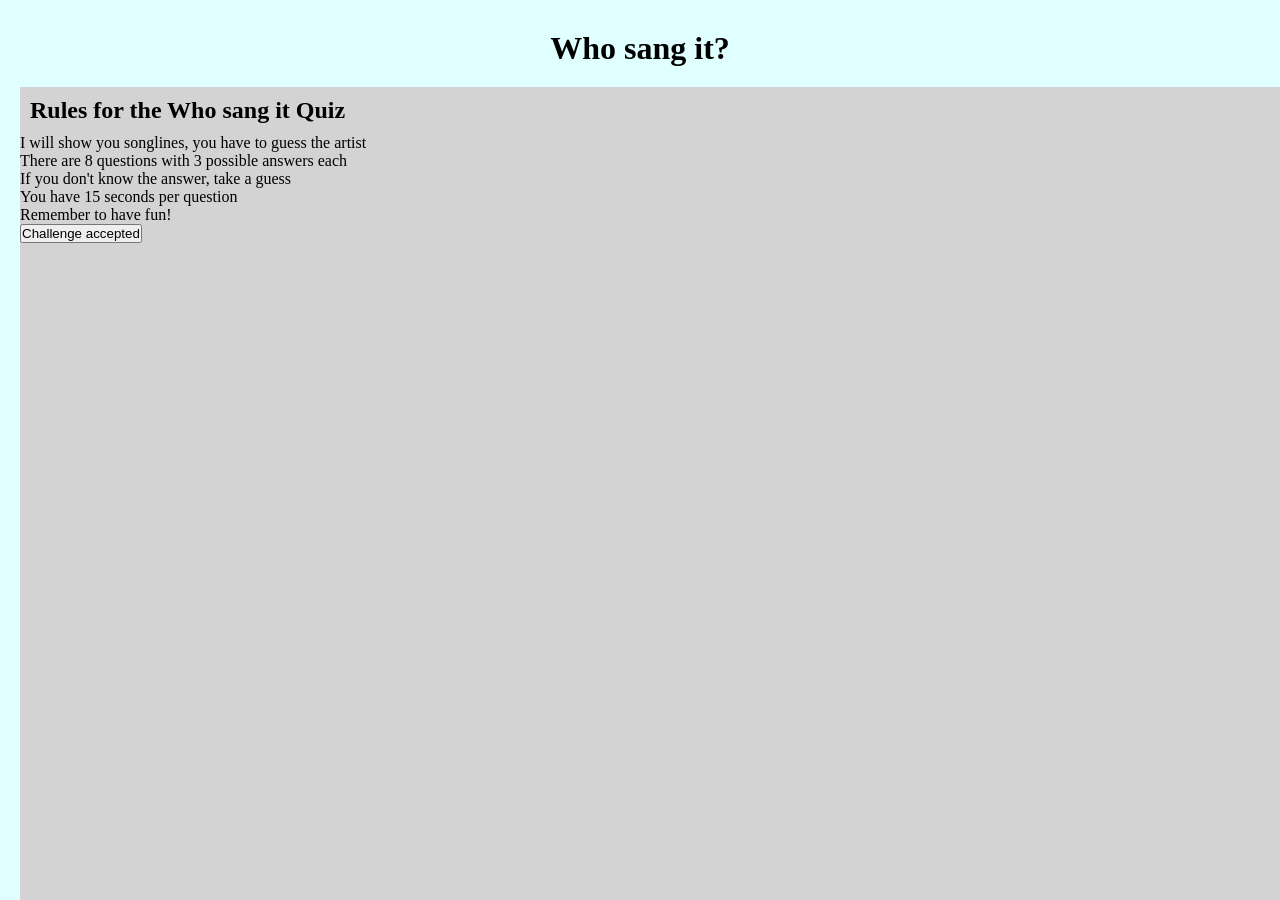
==== index.html @ af945795 "Adjust style games rules" ====
<!DOCTYPE html>
<html lang="en">
<head>
    <meta charset="UTF-8">
    <meta name="viewport" content="width=device-width, initial-scale=1.0">
    <link rel="stylesheet" href="assets/css/style.css">
    <title>Song Quiz</title>
</head>
<body>
    <h1 class="heading">Who sang it?</h1>
    <!-- Rules on landing page for quiz will not show anymore once start button is clicked -->
<div class="info-box">
    <div id="rules" style="display: block;">
    <h2>Rules for the Who sang it Quiz</h2>
    <ul>
        <li>I will show you songlines, you have to guess the artist</li>
        <li>There are 8 questions with 3 possible answers each</li>
        <li>If you don't know the answer, take a guess</li>
        <li>You have 15 seconds per question</li>
        <li>Remember to have fun!</li>
    </ul>
    <button id="start-btn">Challenge accepted</button>
</div></div>
<!-- Quiz page -->
<div class="game-area">
   
<div class="questions-area">
    <h2 id="question">Questions goes here</h2>
    <div id="answer-buttons">
        <button class="btn">Answer 1</button>
        <button class="btn">Answer 2</button>
        <button class="btn">Answer 3</button>
    </div>
    <button id="next-btn">Next</button>
</div>
</div>
    <script src="assets/js/script.js"></script>
</body>
</html>
---- assets/css/style.css ----
* {
    margin: 0;
    padding: 0;
    box-sizing: border-box;
}
body {
    background-color: lightcyan;
}
/* heading */
h1 {
    text-align: center;
    margin-top: 30px;
}
/* rules on landing page */
h2 {
    background-color: lightgray;
    margin: 10px;
}
.info-box{
    background-color: gray;
    width: 100%;
    margin: 20px;
    border-radius: 5px;
}
#rules {
    position: fixed;
    width: 100%;
    height: 100%;
    z-index: 999;
    background-color: lightgrey;
    display: none;
}
li {
    list-style-type: none;
}
/* game area */
.game-area {
    background-color: lightgray;
    width: 90%;
    max-width: 600px;
    margin: 50px auto 0;
    border-radius: 10px;
    padding: 3px;
}
.questions-area h2 {
    font-size: 25px;
    color: black;
    font-weight: 600;
}
.btn {
    background: white;
    color: black;
    font-weight: 500;
    width: 100%;
    border: 1px solid black;
    padding: 10px;
    margin: 10px 0;
    text-align: left;
    border-radius: 5px;
    transition: all 0.3s;
}
/* disable cheating */
.btn:hover:not([disabled]) {
    background: black;
    color: white;
}
.btn:disabled{
    cursor: no-drop;
}
#next-btn {
    background-color: darkgray;
    color: black;
    font-weight: 500;
    width: 150px;
    border: 3px;
    padding: 10px;
    margin: 20px auto 0;
    display: block;
    display: none;
}
/* colorcode answer boxes */
.correct{
    background: green;
}
.incorrect{
    background: lightcoral;
}
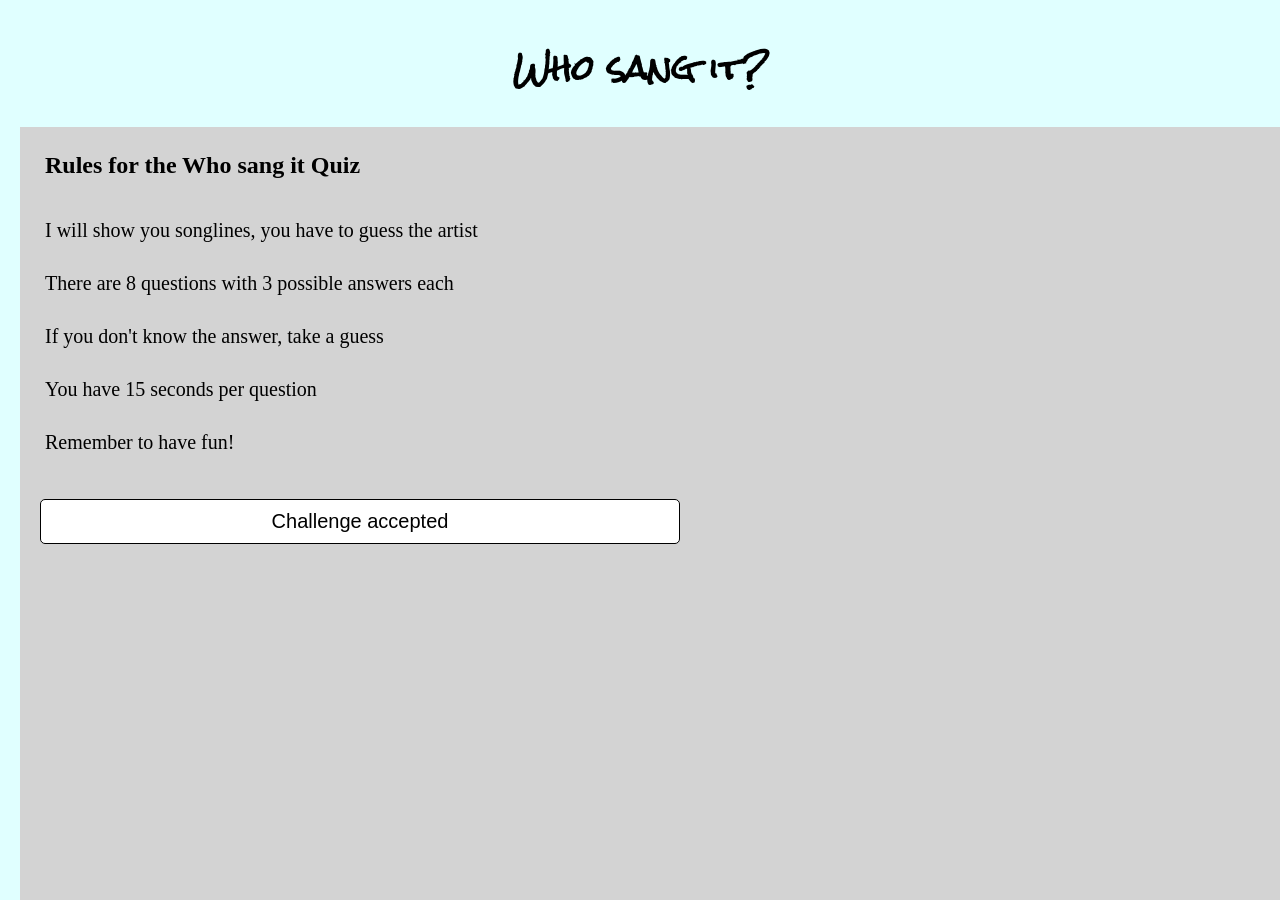
==== commit 1477726a: "Add font to header" ====
--- a/index.html
+++ b/index.html
@@ -4,6 +4,7 @@
     <meta charset="UTF-8">
     <meta name="viewport" content="width=device-width, initial-scale=1.0">
     <link rel="stylesheet" href="assets/css/style.css">
+    <link href="https://fonts.googleapis.com/css2?family=Lato:ital,wght@0,100;0,300;0,400;0,700;0,900;1,100;1,300;1,400;1,700;1,900&family=Open+Sans:ital,wght@0,300..800;1,300..800&family=Oswald:wght@200..700&family=Rock+Salt&display=swap" rel="stylesheet">
     <title>Song Quiz</title>
 </head>
 <body>
--- a/assets/css/style.css
+++ b/assets/css/style.css
@@ -10,10 +10,12 @@
 h1 {
     text-align: center;
     margin-top: 30px;
+    font-family: 'Rock Salt', sans-serif;
 }
 /* rules on landing page */
 h2 {
     background-color: lightgray;
+    padding: 15px;
     margin: 10px;
 }
 .info-box{
@@ -32,6 +34,20 @@
 }
 li {
     list-style-type: none;
+    padding: 5px;
+    margin: 20px;
+    font-size: 20px;
+}
+#start-btn {
+    background-color: white;
+    color: black;
+    font-size: 20px;
+    width: 50%;
+    border: 1px solid black;
+    padding: 10px;
+    margin: 20px;
+    text-align: center;
+    border-radius: 5px;
 }
 /* game area */
 .game-area {
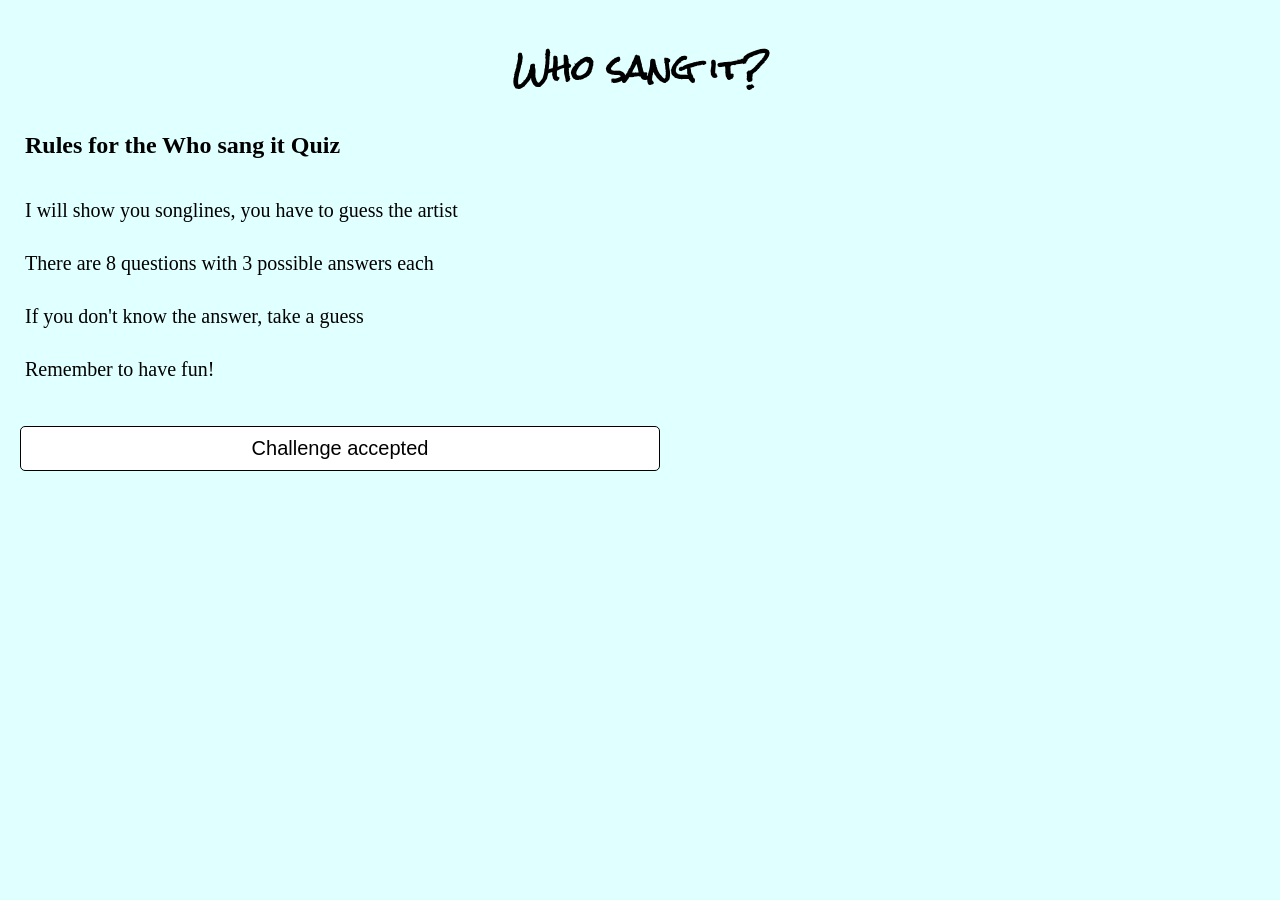
==== commit 49794bb5: "Clean html code" ====
--- a/index.html
+++ b/index.html
@@ -1,40 +1,44 @@
 <!DOCTYPE html>
 <html lang="en">
+
 <head>
     <meta charset="UTF-8">
     <meta name="viewport" content="width=device-width, initial-scale=1.0">
     <link rel="stylesheet" href="assets/css/style.css">
-    <link href="https://fonts.googleapis.com/css2?family=Lato:ital,wght@0,100;0,300;0,400;0,700;0,900;1,100;1,300;1,400;1,700;1,900&family=Open+Sans:ital,wght@0,300..800;1,300..800&family=Oswald:wght@200..700&family=Rock+Salt&display=swap" rel="stylesheet">
+    <link
+        href="https://fonts.googleapis.com/css2?family=Lato:ital,wght@0,100;0,300;0,400;0,700;0,900;1,100;1,300;1,400;1,700;1,900&family=Open+Sans:ital,wght@0,300..800;1,300..800&family=Oswald:wght@200..700&family=Rock+Salt&display=swap"
+        rel="stylesheet">
     <title>Song Quiz</title>
 </head>
+
 <body>
     <h1 class="heading">Who sang it?</h1>
     <!-- Rules on landing page for quiz will not show anymore once start button is clicked -->
-<div class="info-box">
-    <div id="rules" style="display: block;">
-    <h2>Rules for the Who sang it Quiz</h2>
-    <ul>
-        <li>I will show you songlines, you have to guess the artist</li>
-        <li>There are 8 questions with 3 possible answers each</li>
-        <li>If you don't know the answer, take a guess</li>
-        <li>You have 15 seconds per question</li>
-        <li>Remember to have fun!</li>
-    </ul>
-    <button id="start-btn">Challenge accepted</button>
-</div></div>
-<!-- Quiz page -->
-<div class="game-area">
-   
-<div class="questions-area">
-    <h2 id="question">Questions goes here</h2>
-    <div id="answer-buttons">
-        <button class="btn">Answer 1</button>
-        <button class="btn">Answer 2</button>
-        <button class="btn">Answer 3</button>
+    <div class="info-box">
+        <div id="rules">
+            <h2>Rules for the Who sang it Quiz</h2>
+            <ul>
+                <li>I will show you songlines, you have to guess the artist</li>
+                <li>There are 8 questions with 3 possible answers each</li>
+                <li>If you don't know the answer, take a guess</li>
+                <li>Remember to have fun!</li>
+            </ul>
+            <button id="start-btn">Challenge accepted</button>
+        </div>
     </div>
-    <button id="next-btn">Next</button>
-</div>
-</div>
+    <!-- Quiz page -->
+    <div class="game-area">
+        <div class="questions-area">
+            <h2 id="question">Questions goes here</h2>
+            <div id="answer-buttons">
+                <button class="btn">Answer 1</button>
+                <button class="btn">Answer 2</button>
+                <button class="btn">Answer 3</button>
+            </div>
+            <button id="next-btn">Next</button>
+        </div>
+    </div>
     <script src="assets/js/script.js"></script>
 </body>
+
 </html>
--- a/assets/css/style.css
+++ b/assets/css/style.css
@@ -14,22 +14,20 @@
 }
 /* rules on landing page */
 h2 {
-    background-color: lightgray;
+    background-color: lightcyan;
     padding: 15px;
     margin: 10px;
 }
 .info-box{
-    background-color: gray;
+    background-color: lightcyan;
     width: 100%;
-    margin: 20px;
-    border-radius: 5px;
 }
 #rules {
     position: fixed;
     width: 100%;
     height: 100%;
     z-index: 999;
-    background-color: lightgrey;
+    background-color: lightcyan;
     display: none;
 }
 li {
@@ -51,16 +49,22 @@
 }
 /* game area */
 .game-area {
-    background-color: lightgray;
+    background-color: lightcyan;
     width: 90%;
-    max-width: 600px;
+    max-width: 500px;
     margin: 50px auto 0;
     border-radius: 10px;
     padding: 3px;
 }
 .questions-area h2 {
     font-size: 25px;
+    background-color: lightcyan;
+    width: 100%;
     color: black;
+    padding: 10px;
+    margin: 10px 0;
+    border: 2px solid #00B7EB;
+    border-radius: 5px;
     font-weight: 600;
 }
 .btn {
@@ -84,11 +88,12 @@
     cursor: no-drop;
 }
 #next-btn {
-    background-color: darkgray;
+    background-color: #00B7EB;
     color: black;
     font-weight: 500;
     width: 150px;
     border: 3px;
+    border-radius: 5px;
     padding: 10px;
     margin: 20px auto 0;
     display: block;
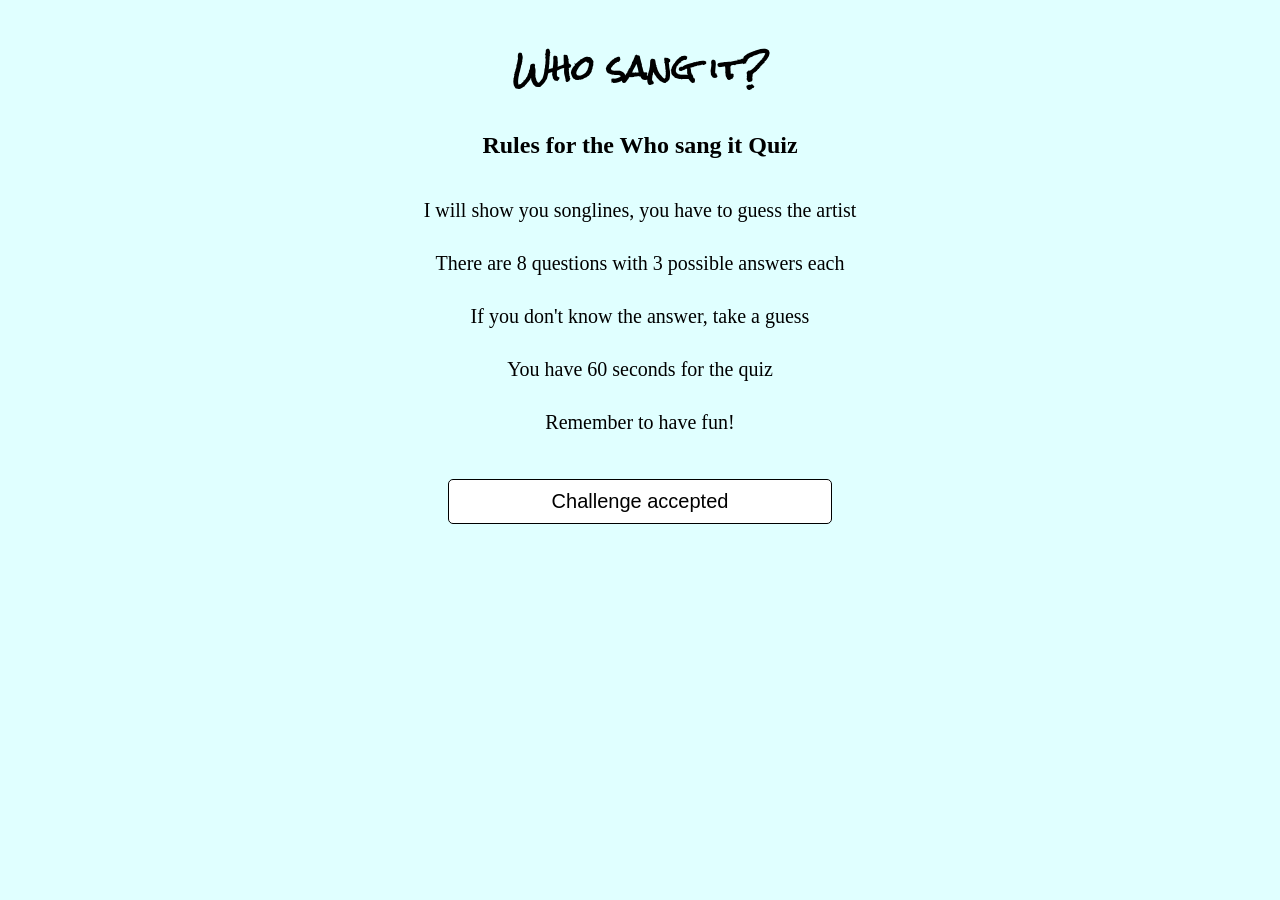
==== commit ee2f83cc: "Add another rule" ====
--- a/index.html
+++ b/index.html
@@ -21,12 +21,13 @@
                 <li>I will show you songlines, you have to guess the artist</li>
                 <li>There are 8 questions with 3 possible answers each</li>
                 <li>If you don't know the answer, take a guess</li>
+                <li>You have 60 seconds for the quiz</li>
                 <li>Remember to have fun!</li>
             </ul>
             <button id="start-btn">Challenge accepted</button>
         </div>
     </div>
-    <!-- Quiz page -->
+    <!-- Quiz page placeholder where actual questions will be loaded -->
     <div class="game-area">
         <div class="questions-area">
             <h2 id="question">Questions goes here</h2>
--- a/assets/css/style.css
+++ b/assets/css/style.css
@@ -21,14 +21,17 @@
 .info-box{
     background-color: lightcyan;
     width: 100%;
+    display: block;
 }
 #rules {
     position: fixed;
     width: 100%;
-    height: 100%;
+    max-height: 80%;
     z-index: 999;
     background-color: lightcyan;
+    text-align: center;
     display: none;
+    overflow: auto;
 }
 li {
     list-style-type: none;
@@ -40,7 +43,7 @@
     background-color: white;
     color: black;
     font-size: 20px;
-    width: 50%;
+    width: 30%;
     border: 1px solid black;
     padding: 10px;
     margin: 20px;
@@ -71,6 +74,7 @@
     background: white;
     color: black;
     font-weight: 500;
+    font-size: 15px;
     width: 100%;
     border: 1px solid black;
     padding: 10px;
@@ -87,12 +91,13 @@
 .btn:disabled{
     cursor: no-drop;
 }
+/* Next button */
 #next-btn {
     background-color: #00B7EB;
     color: black;
     font-weight: 500;
     width: 150px;
-    border: 3px;
+    border: 1px solid black;
     border-radius: 5px;
     padding: 10px;
     margin: 20px auto 0;
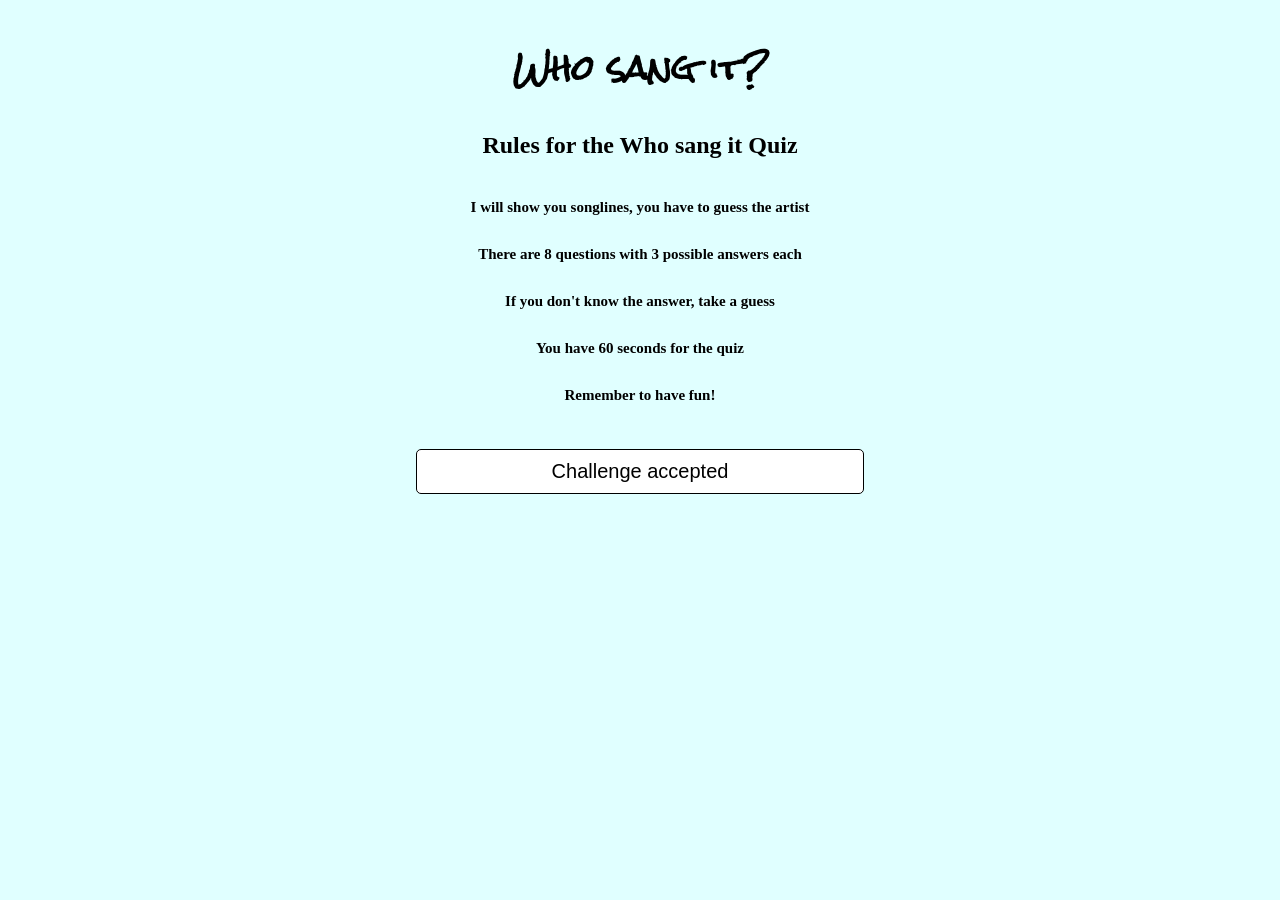
==== commit 1da86225: "Adjust overall styling" ====
--- a/index.html
+++ b/index.html
@@ -12,9 +12,10 @@
 </head>
 
 <body>
+    <!-- Headline shown all through the quiz -->
     <h1 class="heading">Who sang it?</h1>
     <!-- Rules on landing page for quiz will not show anymore once start button is clicked -->
-    <div class="info-box">
+    <section class="info-box">
         <div id="rules">
             <h2>Rules for the Who sang it Quiz</h2>
             <ul>
@@ -26,9 +27,12 @@
             </ul>
             <button id="start-btn">Challenge accepted</button>
         </div>
-    </div>
+    </section>
     <!-- Quiz page placeholder where actual questions will be loaded -->
-    <div class="game-area">
+    <section class="game-area">
+        <div class="timer-area">
+            <h4>Time left: <span id="timer">60</span> seconds</h4>
+        </div>
         <div class="questions-area">
             <h2 id="question">Questions goes here</h2>
             <div id="answer-buttons">
@@ -36,9 +40,10 @@
                 <button class="btn">Answer 2</button>
                 <button class="btn">Answer 3</button>
             </div>
+            <!-- Next button will be shown only after selecting an answer -->
             <button id="next-btn">Next</button>
         </div>
-    </div>
+    </section>
     <script src="assets/js/script.js"></script>
 </body>
 
--- a/assets/css/style.css
+++ b/assets/css/style.css
@@ -37,13 +37,14 @@
     list-style-type: none;
     padding: 5px;
     margin: 20px;
-    font-size: 20px;
+    font-size: 15px;
+    font-weight: 600;
 }
 #start-btn {
     background-color: white;
     color: black;
     font-size: 20px;
-    width: 30%;
+    width: 35%;
     border: 1px solid black;
     padding: 10px;
     margin: 20px;
@@ -60,8 +61,20 @@
     padding: 3px;
 }
 .questions-area h2 {
-    font-size: 25px;
+    font-size: 20px;
+    background-color: #00B7EB;
+    width: 100%;
+    color: black;
+    padding: 10px;
+    margin: 10px 0;
+    border: 2px solid #00B7EB;
+    border-radius: 5px;
+    font-weight: 600;
+}
+.timer-area h4 {
+    font-size: 15px;
     background-color: lightcyan;
+    font-family: 'Rock Salt', sans-serif;
     width: 100%;
     color: black;
     padding: 10px;
